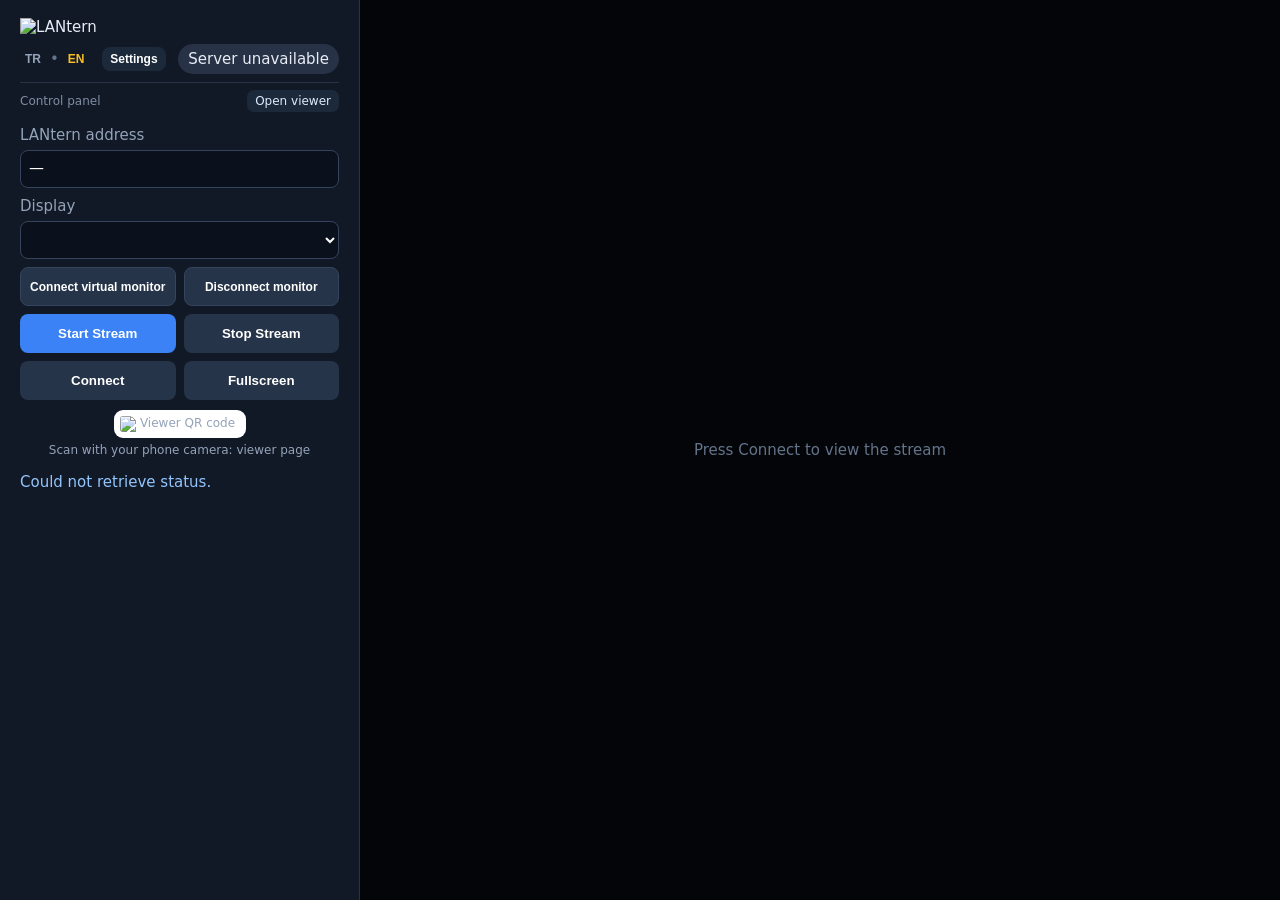
==== src/LANtern.Host/wwwroot/admin.html @ 2d506c61 "Complete LANtern rename and lifecycle cleanup" ====
<!doctype html>
<html lang="tr">
<head>
  <meta charset="utf-8"><meta name="viewport" content="width=device-width,initial-scale=1,viewport-fit=cover">
  <title>LANtern</title><link rel="icon" href="/assets/lantern-brand.png"><link rel="stylesheet" href="app.css">
</head>
<body>
  <main>
    <section class="panel">
      <header>
        <div class="brand"><img src="/assets/lantern-brand.png" alt="LANtern"><p><span data-i18n="adminPanel">Yönetim paneli</span><a href="/" target="_blank" data-i18n="openViewer">İzleme sayfasını aç</a></p></div>
        <div class="header-tools"><div class="language" role="group" aria-label="Language"><button type="button" data-lang="tr">TR</button><span>•</span><button type="button" data-lang="en">EN</button></div><button id="openSettings" class="settings-trigger" data-i18n="settings">Ayarlar</button><span id="state" class="badge">Hazır</span></div>
      </header>
      <div class="grid">
        <label><span data-i18n="address">LANtern adresi</span><output id="url">—</output></label>
        <label><span data-i18n="display">Ekran</span><select id="display"></select></label>
      </div>
      <div class="monitor-actions"><button id="monitorStart" class="secondary" data-i18n="monitorStart">Sanal monitörü bağla</button><button id="monitorStop" class="secondary" data-i18n="monitorStop">Sanal monitör bağlantısını kes</button></div>
      <div class="actions"><button id="start" data-i18n="start">Yayını Başlat</button><button id="stop" class="secondary" data-i18n="stop">Yayını Durdur</button><button id="connect" class="secondary" data-i18n="connect">Bağlan</button><button id="fullscreen" class="secondary" data-i18n="fullscreen">Tam Ekran</button></div>
      <section class="qr"><img src="/api/qr" alt="Viewer QR code"><span data-i18n="qr">Telefon kamerasıyla okut: izleme sayfası</span></section>
      <p id="info" class="info"></p>
    </section>
    <section id="viewerShell" class="viewer"><iframe id="viewer" srcdoc="<!doctype html><style>html,body{width:100%;height:100%;margin:0;background:#030508}</style>" title="LANtern stream" allow="autoplay; fullscreen" allowfullscreen></iframe><div id="empty" data-i18n="viewerEmpty">Yayını görüntülemek için Bağlan'a basın</div></section>
  </main>
  <dialog id="settingsDialog">
    <form method="dialog" class="settings-panel">
      <div class="settings-title"><h2 data-i18n="settings">Ayarlar</h2><button value="cancel" class="close-button" aria-label="Close">×</button></div>
      <div class="settings-grid">
        <label><span data-i18n="resolution">Çözünürlük</span><select id="resolution"><option>1920x1080</option><option>1920x1200</option><option>1280x720</option></select></label>
        <label><span data-i18n="fps">Kare hızı</span><select id="fps"><option>60</option><option>30</option></select></label>
        <label class="wide"><span data-i18n="scaling">Görüntü yerleşimi</span><select id="scalingMode"><option value="fill" selected></option><option value="fit"></option></select></label>
        <label><span data-i18n="bitrate">Bit hızı</span><select id="bitrate"><option value="10000">10 Mbps</option><option value="15000" selected></option><option value="20000">20 Mbps</option><option value="25000">25 Mbps</option></select></label>
        <label><span data-i18n="encoder">Kodlayıcı</span><select id="encoder"><option value="auto"></option><option value="h264_nvenc">NVIDIA NVENC</option><option value="h264_qsv">Intel Quick Sync</option><option value="h264_amf">AMD AMF</option><option value="libx264"></option></select></label>
      </div>
      <div class="settings-checks">
        <label class="check"><input id="captureCursor" type="checkbox" checked><span data-i18n="cursor">Fare imlecini göster</span></label>
        <label class="check"><input id="startWithWindows" type="checkbox"><span data-i18n="startWithWindows">Windows ile LANtern'ı başlat</span></label>
        <label class="check"><input id="autoConnectMonitor" type="checkbox"><span data-i18n="autoConnectMonitor">Sanal monitörü otomatik bağla</span></label>
        <label class="check"><input id="autoStartOnMonitorConnect" type="checkbox" checked><span data-i18n="autoStartOnMonitorConnect">Sanal monitör bağlanınca yayını başlat</span></label>
        <label class="check"><input id="autoStartStream" type="checkbox"><span data-i18n="autoStartStream">LANtern açılınca yayını otomatik başlat</span></label>
        <label class="check"><input id="startInTray" type="checkbox"><span data-i18n="startInTray">Tray'de başlat</span></label>
      </div>
      <p class="settings-note" data-i18n="settingsNote">Otomatik yayın, ana panelde seçili olan ekranı ve bu yayın profilini kullanır.</p>
      <div class="settings-actions"><button value="cancel" class="secondary" data-i18n="cancel">İptal</button><button id="saveSettings" type="button" data-i18n="save">Kaydet</button></div>
    </form>
  </dialog>
  <script src="app.js?v=19"></script>
</body>
</html>
---- src/LANtern.Host/wwwroot/app.css ----
:root {
  color-scheme: dark;
  font: 15px system-ui;
  background: #090d14;
  color: #e8edf5;
}
* { box-sizing: border-box; }
body { margin: 0; }
main { min-height: 100vh; display: grid; grid-template-columns: 360px 1fr; }
.panel { padding: 18px 20px; background: #111826; border-right: 1px solid #273246; }
header { display: flex; flex-direction: column; gap: 8px; margin-bottom: 14px; }
.brand { display: contents; }
.brand img { order: 0; display: block; width: 100%; height: auto; }
header p { order: 2; display: flex; align-items: center; justify-content: space-between; width: 100%; margin: 0; padding-top: 7px; border-top: 1px solid #273246; color: #7f8da3; font-size: 12px; }
header p a { padding: 4px 8px; border-radius: 7px; background: #1c293b; color: #dbeafe; text-decoration: none; }
header p a:hover { background: #263a55; }
.header-tools { order: 1; display: flex; width: 100%; align-items: center; justify-content: space-between; gap: 12px; }
.language { display: flex; align-items: center; gap: 4px; color: #64748b; }
.language button { min-height: 0; padding: 3px 5px; background: transparent; color: #94a3b8; font-size: 12px; }
.language button.active { color: #fbbf24; }
.settings-trigger { min-height: 0; padding: 5px 8px; background: #1c293b; font-size: 12px; }
.badge { flex: none; padding: 6px 10px; border-radius: 99px; background: #273246; white-space: nowrap; }
.grid { display: grid; grid-template-columns: .9fr 1.1fr; gap: 9px 10px; }
.grid label:nth-child(1), .grid label:nth-child(2), .grid label:nth-child(5), .grid label:nth-child(8) { grid-column: 1 / -1; }
label { display: grid; gap: 6px; color: #94a3b8; min-width: 0; }
.check { display: flex; align-items: center; gap: 9px; min-height: 32px; color: #dbeafe; }
.check input { width: 19px; height: 19px; accent-color: #3b82f6; }
select, output { width: 100%; min-height: 38px; padding: 8px; border: 1px solid #34445d; border-radius: 8px; background: #0b111c; color: #fff; overflow: hidden; text-overflow: ellipsis; }
.monitor-actions, .actions { display: grid; grid-template-columns: 1fr 1fr; gap: 8px; }
.monitor-actions { margin-top: 8px; }
.actions { margin-top: 8px; }
.monitor-actions button { border: 1px solid #34445d; font-size: 12px; }
button:disabled { opacity: .42; cursor: default; }
button { min-height: 39px; padding: 8px; border: 0; border-radius: 8px; background: #3b82f6; color: #fff; font-weight: 650; cursor: pointer; touch-action: manipulation; }
.secondary { background: #263449; }
.info { min-height: 40px; color: #93c5fd; line-height: 1.4; }
.qr { display: grid; justify-items: center; gap: 5px; margin-top: 10px; color: #94a3b8; font-size: 12px; text-align: center; }
.qr img { width: 132px; max-width: 48%; padding: 6px; border-radius: 9px; background: #fff; image-rendering: pixelated; }
.viewer { position: relative; display: grid; place-items: center; overflow: hidden; background: #030508; }
iframe { width: 100%; height: 100vh; border: 0; background: #030508; }
.viewer #empty { position: absolute; padding: 20px; color: #64748b; text-align: center; pointer-events: none; }
.viewer:fullscreen, .viewer:-webkit-full-screen { width: 100vw; height: 100vh; background: #000; }
.viewer:fullscreen iframe, .viewer:-webkit-full-screen iframe { width: 100vw; height: 100vh; }
dialog { width: min(520px, calc(100vw - 24px)); max-height: calc(100dvh - 24px); padding: 0; border: 1px solid #34445d; border-radius: 14px; background: #111826; color: #e8edf5; box-shadow: 0 24px 80px #000b; }
dialog::backdrop { background: #02050acc; backdrop-filter: blur(3px); }
.settings-panel { padding: 20px; overflow: auto; }
.settings-title { display: flex; align-items: center; justify-content: space-between; margin-bottom: 16px; }
.settings-title h2 { margin: 0; font-size: 21px; }
.close-button { min-height: 34px; width: 34px; padding: 0; background: transparent; color: #94a3b8; font-size: 24px; }
.settings-grid { display: grid; grid-template-columns: 1fr 1fr; gap: 10px; }
.settings-grid .wide { grid-column: 1 / -1; }
.settings-checks { display: grid; gap: 4px; margin-top: 12px; padding-top: 10px; border-top: 1px solid #273246; }
.settings-note { margin: 10px 0; color: #7f8da3; font-size: 12px; line-height: 1.4; }
.settings-actions { display: grid; grid-template-columns: 1fr 1fr; gap: 8px; margin-top: 12px; }

@media (max-width: 800px) {
  main { display: flex; min-height: 100dvh; flex-direction: column; }
  .panel { padding: max(14px, env(safe-area-inset-top)) max(14px, env(safe-area-inset-right)) 14px max(14px, env(safe-area-inset-left)); border: 0; }
  header { margin-bottom: 14px; }
  .brand img { width: 100%; }
  header p { display: flex; }
  .badge { max-width: none; font-size: 13px; }
  .grid { grid-template-columns: 1fr 1fr; gap: 10px; }
  .grid label:nth-child(1), .grid label:nth-child(2), .grid label:nth-child(5), .grid label:nth-child(8) { grid-column: 1 / -1; }
  label { gap: 4px; font-size: 13px; }
  select, output { min-height: 39px; padding: 7px 8px; font-size: 13px; }
  .actions { gap: 7px; margin-top: 10px; }
  .actions button { min-height: 40px; }
  .info { min-height: 0; margin: 12px 0 0; font-size: 13px; }
  .viewer { flex: 1 1 auto; min-height: 52dvh; }
  iframe { height: 52dvh; }
  .viewer.is-fullscreen iframe { height: 100vh; height: 100dvh; }
}

@media (max-width: 430px) {
  .header-tools { gap: 6px; }
  .settings-trigger { padding-left: 6px; padding-right: 6px; }
  .settings-panel { padding: 15px; }
}

@media (max-width: 390px) {
  .panel { padding-left: 10px; padding-right: 10px; }
  .actions { grid-template-columns: 1fr 1fr; }
  button { padding-left: 7px; padding-right: 7px; font-size: 13px; }
}
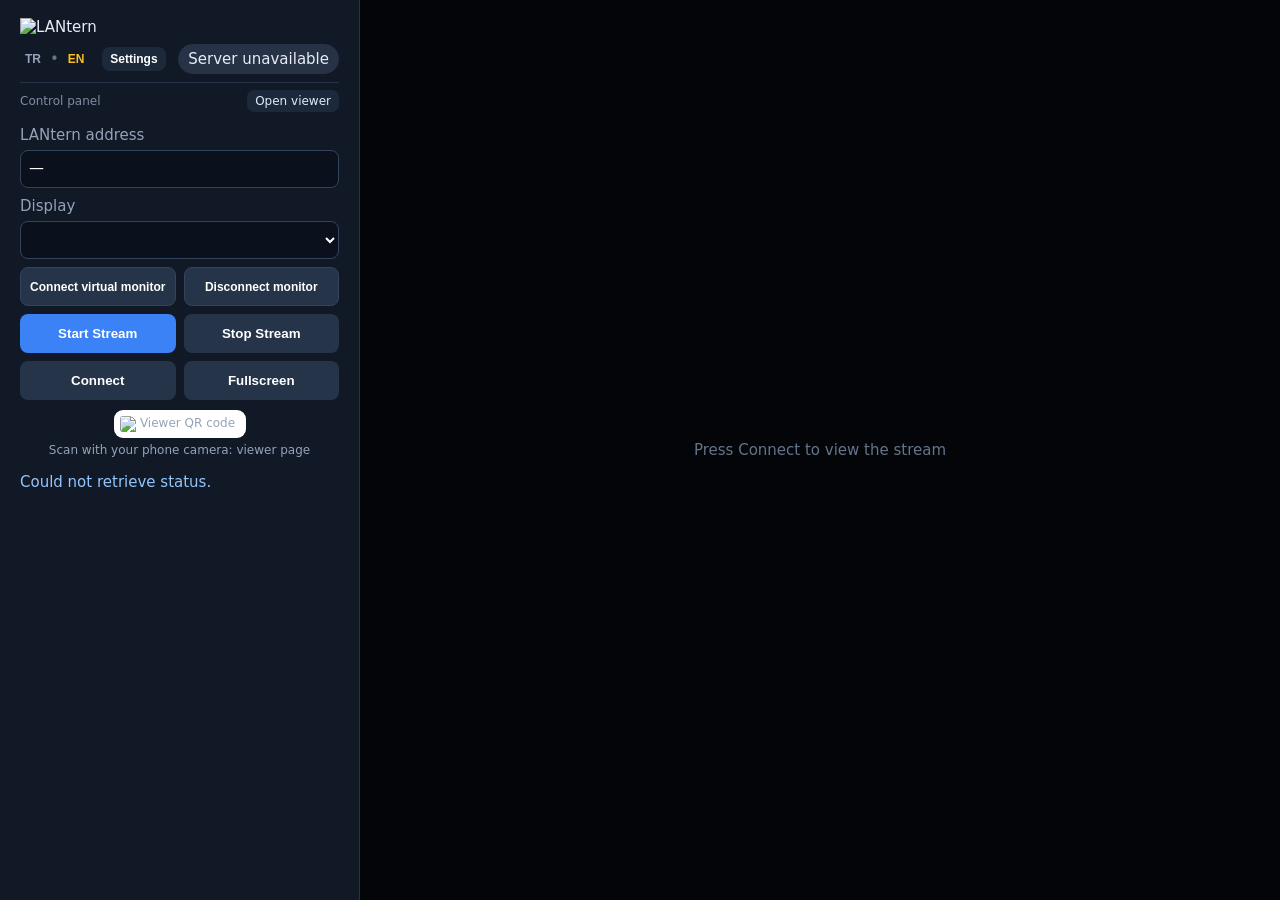
==== commit f8b2f758: "Release LANtern v0.1.3-alpha" ====
--- a/src/LANtern.Host/wwwroot/admin.html
+++ b/src/LANtern.Host/wwwroot/admin.html
@@ -44,6 +44,6 @@
       <div class="settings-actions"><button value="cancel" class="secondary" data-i18n="cancel">İptal</button><button id="saveSettings" type="button" data-i18n="save">Kaydet</button></div>
     </form>
   </dialog>
-  <script src="app.js?v=19"></script>
+  <script src="app.js?v=20"></script>
 </body>
 </html>
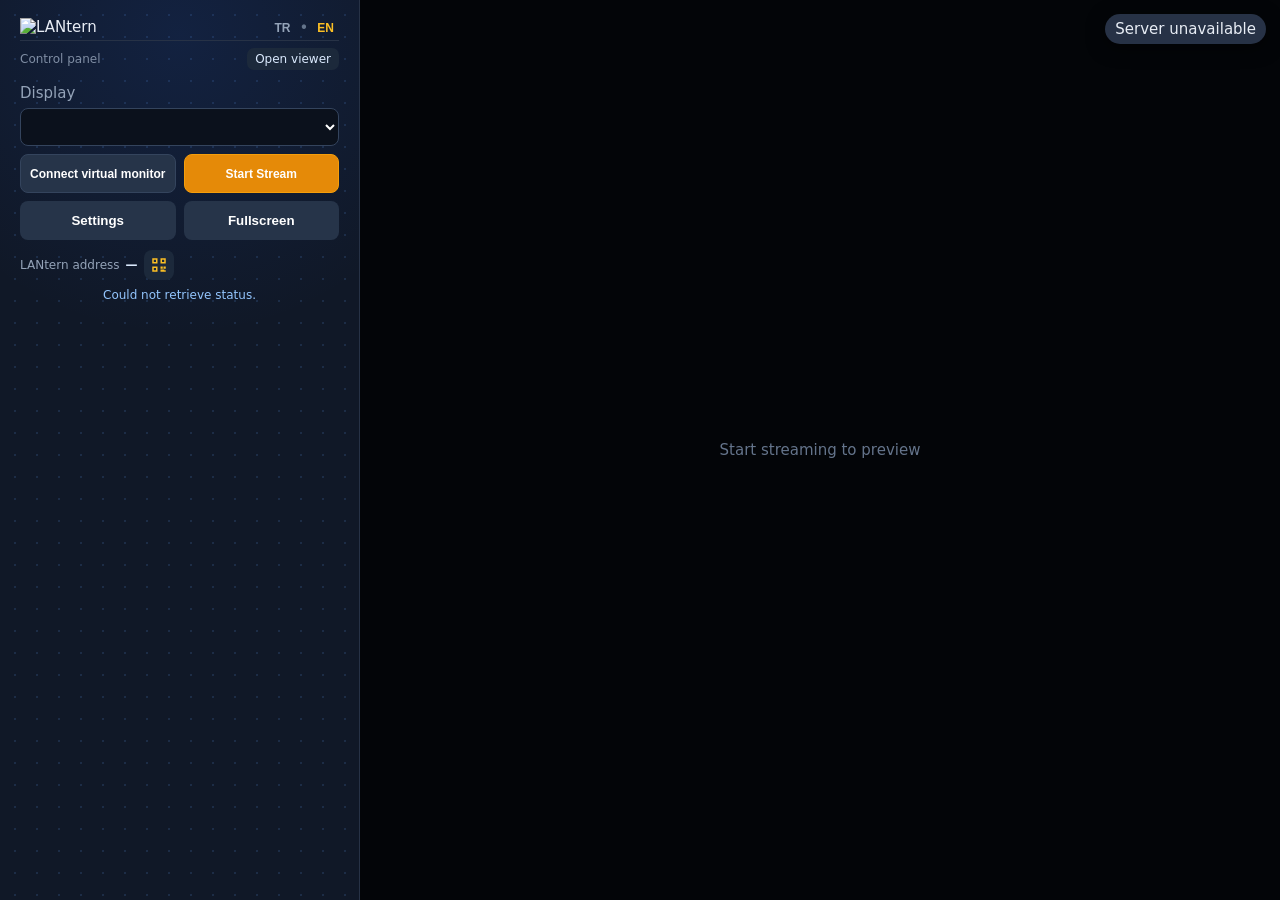
==== commit 0a0bd9c1: "Release LANtern v0.1.5-alpha" ====
--- a/src/LANtern.Host/wwwroot/admin.html
+++ b/src/LANtern.Host/wwwroot/admin.html
@@ -2,48 +2,58 @@
 <html lang="tr">
 <head>
   <meta charset="utf-8"><meta name="viewport" content="width=device-width,initial-scale=1,viewport-fit=cover">
-  <title>LANtern</title><link rel="icon" href="/assets/lantern-brand.png"><link rel="stylesheet" href="app.css">
+  <title>LANtern</title><link rel="icon" href="/assets/lantern-brand.png"><link rel="stylesheet" href="app.css?v=6">
 </head>
 <body>
   <main>
     <section class="panel">
       <header>
-        <div class="brand"><img src="/assets/lantern-brand.png" alt="LANtern"><p><span data-i18n="adminPanel">Yönetim paneli</span><a href="/" target="_blank" data-i18n="openViewer">İzleme sayfasını aç</a></p></div>
-        <div class="header-tools"><div class="language" role="group" aria-label="Language"><button type="button" data-lang="tr">TR</button><span>•</span><button type="button" data-lang="en">EN</button></div><button id="openSettings" class="settings-trigger" data-i18n="settings">Ayarlar</button><span id="state" class="badge">Hazır</span></div>
+        <div class="brand"><img src="/assets/lantern-brand.png" alt="LANtern"><div class="language" role="group" aria-label="Language"><button type="button" data-lang="tr">TR</button><span>•</span><button type="button" data-lang="en">EN</button></div><p><span data-i18n="adminPanel">Yönetim paneli</span><a href="/" target="_blank" data-i18n="openViewer">İzleme sayfasını aç</a></p></div>
       </header>
       <div class="grid">
-        <label><span data-i18n="address">LANtern adresi</span><output id="url">—</output></label>
         <label><span data-i18n="display">Ekran</span><select id="display"></select></label>
       </div>
-      <div class="monitor-actions"><button id="monitorStart" class="secondary" data-i18n="monitorStart">Sanal monitörü bağla</button><button id="monitorStop" class="secondary" data-i18n="monitorStop">Sanal monitör bağlantısını kes</button></div>
-      <div class="actions"><button id="start" data-i18n="start">Yayını Başlat</button><button id="stop" class="secondary" data-i18n="stop">Yayını Durdur</button><button id="connect" class="secondary" data-i18n="connect">Bağlan</button><button id="fullscreen" class="secondary" data-i18n="fullscreen">Tam Ekran</button></div>
-      <section class="qr"><img src="/api/qr" alt="Viewer QR code"><span data-i18n="qr">Telefon kamerasıyla okut: izleme sayfası</span></section>
+      <div class="toggle-actions"><button id="monitorToggle" class="secondary" data-i18n="monitorStart">Sanal monitörü bağla</button><button id="streamToggle" data-i18n="start">Yayını Başlat</button></div>
+      <div class="actions"><button id="openSettings" class="secondary" data-i18n="settings">Ayarlar</button><button id="fullscreen" class="secondary" data-i18n="fullscreen">Tam Ekran</button></div>
+      <section class="qr"><div class="address-row"><span class="address-label" data-i18n="address">LANtern adresi</span><span id="url" class="lan-address">—</span><button id="qrToggle" type="button" class="qr-toggle" aria-label="QR code" aria-expanded="false"><svg viewBox="0 0 24 24" aria-hidden="true"><path d="M3 3h7v7H3V3Zm2 2v3h3V5H5Zm9-2h7v7h-7V3Zm2 2v3h3V5h-3ZM3 14h7v7H3v-7Zm2 2v3h3v-3H5Zm9-2h3v3h-3v-3Zm4 0h3v3h-3v-3Zm-4 4h3v3h-3v-3Zm4 0h1v1h2v2h-4v-3Z"/></svg></button></div><div id="qrDetails" class="qr-details" hidden><img src="/api/qr" alt="Viewer QR code"><span data-i18n="qr">Telefon kamerasıyla okut: izleme sayfası</span></div></section>
       <p id="info" class="info"></p>
     </section>
-    <section id="viewerShell" class="viewer"><iframe id="viewer" srcdoc="<!doctype html><style>html,body{width:100%;height:100%;margin:0;background:#030508}</style>" title="LANtern stream" allow="autoplay; fullscreen" allowfullscreen></iframe><div id="empty" data-i18n="viewerEmpty">Yayını görüntülemek için Bağlan'a basın</div></section>
+    <section id="viewerShell" class="viewer"><span id="state" class="badge viewer-state">Hazır</span><iframe id="viewer" srcdoc="<!doctype html><style>html,body{width:100%;height:100%;margin:0;background:#030508}</style>" title="LANtern stream" allow="autoplay; fullscreen" allowfullscreen></iframe><div id="empty" data-i18n="viewerEmpty">Önizleme için yayını başlatın</div></section>
   </main>
   <dialog id="settingsDialog">
     <form method="dialog" class="settings-panel">
       <div class="settings-title"><h2 data-i18n="settings">Ayarlar</h2><button value="cancel" class="close-button" aria-label="Close">×</button></div>
       <div class="settings-grid">
+        <label><span data-i18n="controlPanelClient">Yönetim paneli istemcisi</span><select id="controlPanelClient"><option value="native" data-i18n="clientNative">Native (önerilen)</option><option value="edge">Microsoft Edge</option><option value="chrome">Google Chrome</option></select></label>
+        <label><span data-i18n="scaling">Görüntü yerleşimi</span><select id="scalingMode"><option value="fill" selected></option><option value="fit"></option></select></label>
         <label><span data-i18n="resolution">Çözünürlük</span><select id="resolution"><option>1920x1080</option><option>1920x1200</option><option>1280x720</option></select></label>
         <label><span data-i18n="fps">Kare hızı</span><select id="fps"><option>60</option><option>30</option></select></label>
-        <label class="wide"><span data-i18n="scaling">Görüntü yerleşimi</span><select id="scalingMode"><option value="fill" selected></option><option value="fit"></option></select></label>
-        <label><span data-i18n="bitrate">Bit hızı</span><select id="bitrate"><option value="10000">10 Mbps</option><option value="15000" selected></option><option value="20000">20 Mbps</option><option value="25000">25 Mbps</option></select></label>
+        <label><span data-i18n="bitrate">Bit hızı</span><select id="bitrate"><option value="10000" selected></option><option value="15000">15 Mbps</option><option value="20000">20 Mbps</option><option value="25000">25 Mbps</option></select></label>
         <label><span data-i18n="encoder">Kodlayıcı</span><select id="encoder"><option value="auto"></option><option value="h264_nvenc">NVIDIA NVENC</option><option value="h264_qsv">Intel Quick Sync</option><option value="h264_amf">AMD AMF</option><option value="libx264"></option></select></label>
       </div>
       <div class="settings-checks">
+        <h3 class="check-group" data-i18n="generalSettings">Genel</h3>
         <label class="check"><input id="captureCursor" type="checkbox" checked><span data-i18n="cursor">Fare imlecini göster</span></label>
-        <label class="check"><input id="startWithWindows" type="checkbox"><span data-i18n="startWithWindows">Windows ile LANtern'ı başlat</span></label>
-        <label class="check"><input id="autoConnectMonitor" type="checkbox"><span data-i18n="autoConnectMonitor">Sanal monitörü otomatik bağla</span></label>
-        <label class="check"><input id="autoStartOnMonitorConnect" type="checkbox" checked><span data-i18n="autoStartOnMonitorConnect">Sanal monitör bağlanınca yayını başlat</span></label>
-        <label class="check"><input id="autoStartStream" type="checkbox"><span data-i18n="autoStartStream">LANtern açılınca yayını otomatik başlat</span></label>
-        <label class="check"><input id="startInTray" type="checkbox"><span data-i18n="startInTray">Tray'de başlat</span></label>
+        <label class="check"><input id="checkForUpdates" type="checkbox" checked><span data-i18n="checkForUpdates">Açılışta güncellemeleri denetle</span></label>
+        <h3 class="check-group" data-i18n="startupAutomation">Başlangıç ve otomasyon</h3>
+        <label class="check"><input id="startWithWindows" type="checkbox"><span data-i18n="startWithWindows">Windows açıldığında LANtern'ı çalıştır</span></label>
+        <label class="check"><input id="startInTray" type="checkbox"><span data-i18n="startInTray">LANtern'ı panel açmadan tray'de başlat</span></label>
+        <label class="check"><input id="autoConnectMonitor" type="checkbox"><span data-i18n="autoConnectMonitor">LANtern açıldığında sanal monitörü bağla</span></label>
+        <label class="check"><input id="autoStartStream" type="checkbox"><span data-i18n="autoStartStream">LANtern açıldığında seçili ekranın yayınını başlat</span></label>
+        <label class="check"><input id="autoStartOnMonitorConnect" type="checkbox" checked><span data-i18n="autoStartOnMonitorConnect">Panelden sanal monitör bağlanınca yayınını da başlat</span></label>
       </div>
-      <p class="settings-note" data-i18n="settingsNote">Otomatik yayın, ana panelde seçili olan ekranı ve bu yayın profilini kullanır.</p>
+      <p class="settings-note" data-i18n="settingsNote">Başlangıç yayını, ana panelde son seçilen ekranı ve yukarıdaki yayın profilini kullanır.</p>
+      <div class="update-row"><button id="checkUpdate" type="button" class="secondary" data-i18n="checkUpdate">Güncellemeleri denetle</button><span id="updateStatus"></span></div>
       <div class="settings-actions"><button value="cancel" class="secondary" data-i18n="cancel">İptal</button><button id="saveSettings" type="button" data-i18n="save">Kaydet</button></div>
     </form>
   </dialog>
-  <script src="app.js?v=20"></script>
+  <dialog id="updateDialog">
+    <form method="dialog" class="settings-panel">
+      <div class="settings-title"><h2 data-i18n="updateAvailable">Yeni LANtern sürümü bulundu</h2><button value="cancel" class="close-button" aria-label="Close">×</button></div>
+      <p id="updateMessage"></p>
+      <div class="update-actions"><button id="installUpdate" type="button" data-i18n="installNow">Şimdi yükle</button><button value="cancel" class="secondary" data-i18n="later">Daha sonra</button><button id="skipUpdate" type="button" class="secondary" data-i18n="skipVersion">Bu sürümü atla</button><button id="disableUpdates" type="button" class="danger" data-i18n="never">Asla denetleme</button></div>
+    </form>
+  </dialog>
+  <script src="app.js?v=31"></script>
 </body>
 </html>
--- a/src/LANtern.Host/wwwroot/app.css
+++ b/src/LANtern.Host/wwwroot/app.css
@@ -5,43 +5,94 @@
   color: #e8edf5;
 }
 * { box-sizing: border-box; }
+html, body { width: 100%; height: 100%; overflow: hidden; }
 body { margin: 0; }
-main { min-height: 100vh; display: grid; grid-template-columns: 360px 1fr; }
-.panel { padding: 18px 20px; background: #111826; border-right: 1px solid #273246; }
-header { display: flex; flex-direction: column; gap: 8px; margin-bottom: 14px; }
-.brand { display: contents; }
-.brand img { order: 0; display: block; width: 100%; height: auto; }
-header p { order: 2; display: flex; align-items: center; justify-content: space-between; width: 100%; margin: 0; padding-top: 7px; border-top: 1px solid #273246; color: #7f8da3; font-size: 12px; }
+main { height: 100vh; min-height: 0; display: grid; grid-template-columns: 360px 1fr; overflow: hidden; }
+.panel {
+  min-height: 0;
+  padding: 18px 20px;
+  overflow-y: auto;
+  background-color: #101827;
+  background-image:
+    radial-gradient(circle at 50% 4%, rgba(37, 99, 235, .13), transparent 34%),
+    radial-gradient(circle, rgba(96, 165, 250, .15) 1.1px, transparent 1.35px);
+  background-size: 100% 100%, 22px 22px;
+  background-position: 0 0, 4px 4px;
+  border-right: 1px solid #273246;
+}
+header { margin-bottom: 14px; }
+.brand { position: relative; }
+.brand img { display: block; width: 100%; height: auto; }
+header p { display: flex; align-items: center; justify-content: space-between; width: 100%; margin: 4px 0 0; padding-top: 7px; border-top: 1px solid #273246; color: #7f8da3; font-size: 12px; }
 header p a { padding: 4px 8px; border-radius: 7px; background: #1c293b; color: #dbeafe; text-decoration: none; }
 header p a:hover { background: #263a55; }
-.header-tools { order: 1; display: flex; width: 100%; align-items: center; justify-content: space-between; gap: 12px; }
-.language { display: flex; align-items: center; gap: 4px; color: #64748b; }
+.language { position: absolute; top: 0; right: 0; display: flex; align-items: center; gap: 4px; z-index: 2; color: #64748b; }
 .language button { min-height: 0; padding: 3px 5px; background: transparent; color: #94a3b8; font-size: 12px; }
 .language button.active { color: #fbbf24; }
-.settings-trigger { min-height: 0; padding: 5px 8px; background: #1c293b; font-size: 12px; }
 .badge { flex: none; padding: 6px 10px; border-radius: 99px; background: #273246; white-space: nowrap; }
 .grid { display: grid; grid-template-columns: .9fr 1.1fr; gap: 9px 10px; }
 .grid label:nth-child(1), .grid label:nth-child(2), .grid label:nth-child(5), .grid label:nth-child(8) { grid-column: 1 / -1; }
 label { display: grid; gap: 6px; color: #94a3b8; min-width: 0; }
-.check { display: flex; align-items: center; gap: 9px; min-height: 32px; color: #dbeafe; }
-.check input { width: 19px; height: 19px; accent-color: #3b82f6; }
-select, output { width: 100%; min-height: 38px; padding: 8px; border: 1px solid #34445d; border-radius: 8px; background: #0b111c; color: #fff; overflow: hidden; text-overflow: ellipsis; }
-.monitor-actions, .actions { display: grid; grid-template-columns: 1fr 1fr; gap: 8px; }
-.monitor-actions { margin-top: 8px; }
+.check { display: flex; align-items: center; gap: 10px; min-height: 38px; color: #dbeafe; line-height: 1.25; }
+.check input {
+  position: relative;
+  width: 42px;
+  min-width: 42px;
+  height: 24px;
+  margin: 0;
+  appearance: none;
+  border: 0;
+  border-radius: 999px;
+  background: #334155;
+  box-shadow: inset 0 0 0 1px #ffffff12;
+  cursor: pointer;
+  transition: background .18s ease;
+}
+.check input::before {
+  content: '';
+  position: absolute;
+  top: 3px;
+  left: 3px;
+  width: 18px;
+  height: 18px;
+  border-radius: 50%;
+  background: #f8fafc;
+  box-shadow: 0 2px 5px #0008;
+  transition: transform .18s ease;
+}
+.check input:checked { background: #3b82f6; }
+.check input:checked::before { transform: translateX(18px); }
+.check input:focus-visible { outline: 2px solid #fbbf24; outline-offset: 2px; }
+select { width: 100%; min-height: 38px; padding: 8px; border: 1px solid #34445d; border-radius: 8px; background: #0b111c; color: #fff; overflow: hidden; text-overflow: ellipsis; }
+.toggle-actions, .actions { display: grid; grid-template-columns: 1fr 1fr; gap: 8px; }
+.toggle-actions { margin-top: 8px; }
 .actions { margin-top: 8px; }
-.monitor-actions button { border: 1px solid #34445d; font-size: 12px; }
+.toggle-actions button { border: 1px solid #34445d; font-size: 12px; }
+.toggle-actions button.is-active { background: #7f1d1d; border-color: #b91c1c; }
+#streamToggle { background: #e58a08; border-color: #f59e0b; color: #fff; }
+#streamToggle:hover { background: #f59e0b; }
+#streamToggle.is-active { background: #7f1d1d; border-color: #b91c1c; }
 button:disabled { opacity: .42; cursor: default; }
 button { min-height: 39px; padding: 8px; border: 0; border-radius: 8px; background: #3b82f6; color: #fff; font-weight: 650; cursor: pointer; touch-action: manipulation; }
 .secondary { background: #263449; }
-.info { min-height: 40px; color: #93c5fd; line-height: 1.4; }
+.info { min-height: 20px; margin: 8px 0 0; color: #93c5fd; font-size: 12px; line-height: 1.3; text-align: center; }
 .qr { display: grid; justify-items: center; gap: 5px; margin-top: 10px; color: #94a3b8; font-size: 12px; text-align: center; }
-.qr img { width: 132px; max-width: 48%; padding: 6px; border-radius: 9px; background: #fff; image-rendering: pixelated; }
+.address-row { display: flex; width: 100%; min-width: 0; align-items: center; justify-content: flex-start; gap: 6px; white-space: nowrap; }
+.address-label { flex: none; color: #94a3b8; }
+.lan-address { min-width: 0; max-width: calc(100% - 132px); flex: none; color: #dbeafe; font-size: 12px; font-weight: 600; overflow: hidden; text-overflow: ellipsis; user-select: text; }
+.qr-toggle { width: 30px; min-width: 30px; min-height: 30px; padding: 6px; border: 0; border-radius: 8px; background: #1c293b; color: #fbbf24; box-shadow: none; }
+.qr-toggle:hover { background: #263a55; }
+.qr-toggle svg { display: block; width: 18px; height: 18px; fill: currentColor; }
+.qr-details { display: grid; justify-items: center; gap: 5px; margin-top: 3px; }
+.qr-details[hidden] { display: none; }
+.qr-details img { width: 132px; padding: 6px; border-radius: 9px; background: #fff; image-rendering: pixelated; }
 .viewer { position: relative; display: grid; place-items: center; overflow: hidden; background: #030508; }
 iframe { width: 100%; height: 100vh; border: 0; background: #030508; }
 .viewer #empty { position: absolute; padding: 20px; color: #64748b; text-align: center; pointer-events: none; }
+.viewer-state { position: absolute; top: 14px; right: 14px; z-index: 3; box-shadow: 0 4px 18px #0008; }
 .viewer:fullscreen, .viewer:-webkit-full-screen { width: 100vw; height: 100vh; background: #000; }
 .viewer:fullscreen iframe, .viewer:-webkit-full-screen iframe { width: 100vw; height: 100vh; }
-dialog { width: min(520px, calc(100vw - 24px)); max-height: calc(100dvh - 24px); padding: 0; border: 1px solid #34445d; border-radius: 14px; background: #111826; color: #e8edf5; box-shadow: 0 24px 80px #000b; }
+dialog { width: min(700px, calc(100vw - 24px)); max-height: calc(100dvh - 24px); padding: 0; border: 1px solid #34445d; border-radius: 14px; background: #111826; color: #e8edf5; box-shadow: 0 24px 80px #000b; }
 dialog::backdrop { background: #02050acc; backdrop-filter: blur(3px); }
 .settings-panel { padding: 20px; overflow: auto; }
 .settings-title { display: flex; align-items: center; justify-content: space-between; margin-bottom: 16px; }
@@ -49,11 +100,18 @@
 .close-button { min-height: 34px; width: 34px; padding: 0; background: transparent; color: #94a3b8; font-size: 24px; }
 .settings-grid { display: grid; grid-template-columns: 1fr 1fr; gap: 10px; }
 .settings-grid .wide { grid-column: 1 / -1; }
-.settings-checks { display: grid; gap: 4px; margin-top: 12px; padding-top: 10px; border-top: 1px solid #273246; }
+.settings-checks { display: grid; grid-template-columns: 1fr 1fr; gap: 4px 18px; margin-top: 12px; padding-top: 10px; border-top: 1px solid #273246; }
+.check-group { grid-column: 1 / -1; margin: 4px 0 0; color: #7f8da3; font-size: 11px; font-weight: 700; letter-spacing: .08em; text-transform: uppercase; }
 .settings-note { margin: 10px 0; color: #7f8da3; font-size: 12px; line-height: 1.4; }
 .settings-actions { display: grid; grid-template-columns: 1fr 1fr; gap: 8px; margin-top: 12px; }
+.update-row { display: flex; align-items: center; gap: 10px; margin-top: 10px; }
+.update-row button { flex: none; }
+.update-row span { color: #93c5fd; font-size: 12px; }
+.update-actions { display: grid; grid-template-columns: 1fr 1fr; gap: 8px; margin-top: 18px; }
+.danger { background: #7f1d1d; }
 
 @media (max-width: 800px) {
+  html, body { height: auto; overflow: auto; }
   main { display: flex; min-height: 100dvh; flex-direction: column; }
   .panel { padding: max(14px, env(safe-area-inset-top)) max(14px, env(safe-area-inset-right)) 14px max(14px, env(safe-area-inset-left)); border: 0; }
   header { margin-bottom: 14px; }
@@ -63,18 +121,17 @@
   .grid { grid-template-columns: 1fr 1fr; gap: 10px; }
   .grid label:nth-child(1), .grid label:nth-child(2), .grid label:nth-child(5), .grid label:nth-child(8) { grid-column: 1 / -1; }
   label { gap: 4px; font-size: 13px; }
-  select, output { min-height: 39px; padding: 7px 8px; font-size: 13px; }
+  select { min-height: 39px; padding: 7px 8px; font-size: 13px; }
   .actions { gap: 7px; margin-top: 10px; }
   .actions button { min-height: 40px; }
   .info { min-height: 0; margin: 12px 0 0; font-size: 13px; }
   .viewer { flex: 1 1 auto; min-height: 52dvh; }
   iframe { height: 52dvh; }
   .viewer.is-fullscreen iframe { height: 100vh; height: 100dvh; }
+  .settings-checks { grid-template-columns: 1fr; }
 }
 
 @media (max-width: 430px) {
-  .header-tools { gap: 6px; }
-  .settings-trigger { padding-left: 6px; padding-right: 6px; }
   .settings-panel { padding: 15px; }
 }
 
